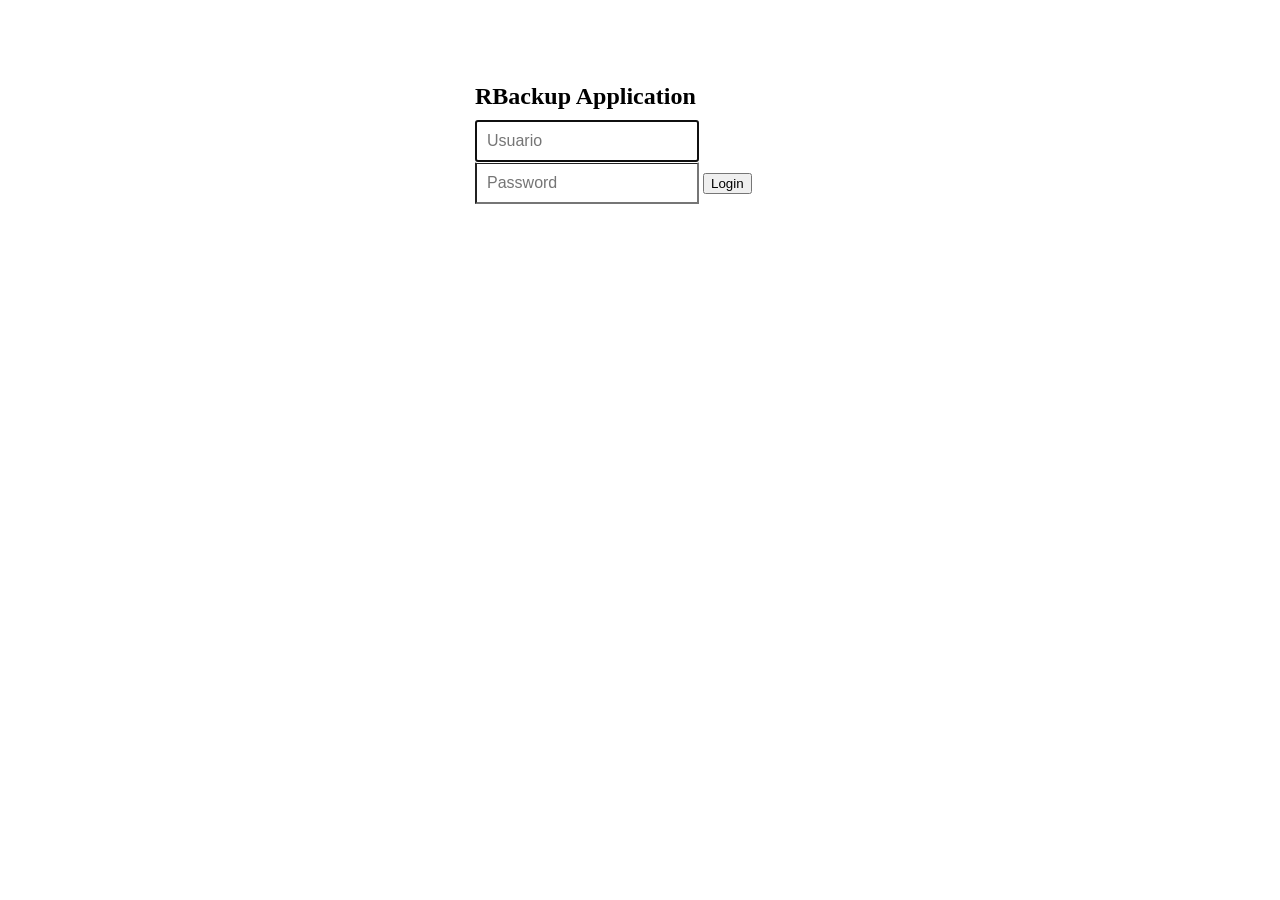
==== src/main/resources/public/login.html @ 172358c5 "login" ====
<!DOCTYPE html>
<html lang="en">
  <head>
    <meta charset="utf-8">
    <meta http-equiv="X-UA-Compatible" content="IE=edge">
    <meta name="viewport" content="width=device-width, initial-scale=1">
    <meta name="description" content="">
    <meta name="author" content="">

    <title>RBackup Login</title>

	<script src="./jquery.fileTree-1.01/jquery-1.9.1.js" type="text/javascript"></script>
    <link rel="stylesheet" href="./bootstrap-3.3.1-dist/dist/css/bootstrap.min.css" />
	<script src="./bootstrap-3.3.1-dist/dist/js/bootstrap.min.js"></script>
    
	<style type="text/css">
		body {
		  padding-top: 40px;
		  padding-bottom: 40px;
		  background-color: #fff;
		}
		
		.form-signin {
		  max-width: 330px;
		  padding: 15px;
		  margin: 0 auto;
		}
		.form-signin .form-signin-heading,
		.form-signin .checkbox {
		  margin-bottom: 10px;
		}
		.form-signin .checkbox {
		  font-weight: normal;
		}
		.form-signin .form-control {
		  position: relative;
		  height: auto;
		  -webkit-box-sizing: border-box;
		     -moz-box-sizing: border-box;
		          box-sizing: border-box;
		  padding: 10px;
		  font-size: 16px;
		}
		.form-signin .form-control:focus {
		  z-index: 2;
		}
		.form-signin input[type="email"] {
		  margin-bottom: -1px;
		  border-bottom-right-radius: 0;
		  border-bottom-left-radius: 0;
		}
		.form-signin input[type="password"] {
		  margin-bottom: 10px;
		  border-top-left-radius: 0;
		  border-top-right-radius: 0;
		}
	</style>
  </head>

  <body>
	
    <div class="container">
      <form class="form-signin" role="form" action="/webauth" method="POST">
        <h2 class="form-signin-heading">RBackup Application</h2>
        <input type="text" class="form-control" placeholder="Usuario" name="txtUser" required autofocus>
        <input type="password" class="form-control" placeholder="Password" name="txtPassword" required>
  		
        <button class="btn btn-lg btn-primary btn-block" type="submit">Login</button>
      </form>
    </div>    
  </body>
</html>
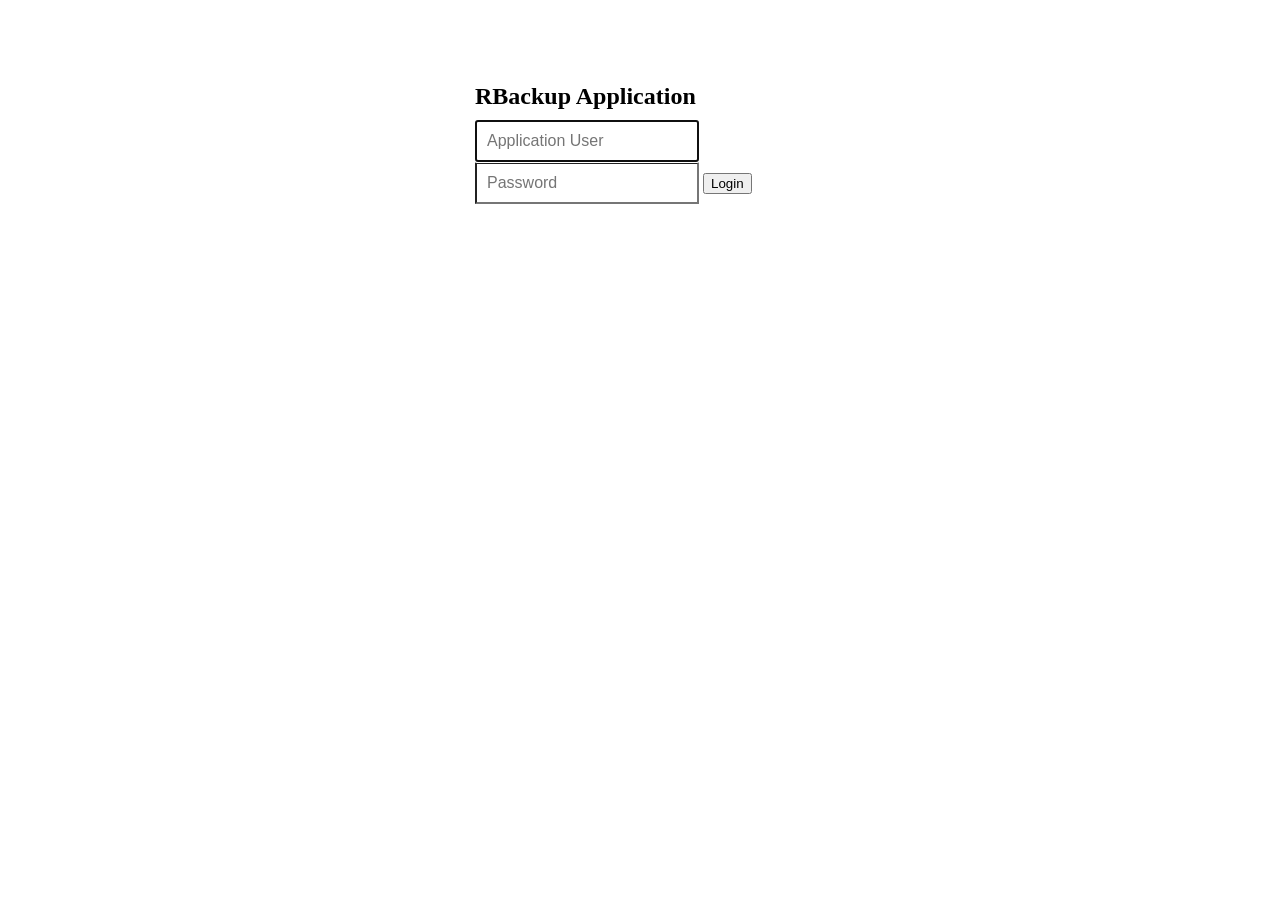
==== commit f3b1cebb: "html" ====
--- a/src/main/resources/public/login.html
+++ b/src/main/resources/public/login.html
@@ -9,7 +9,7 @@
 
     <title>RBackup Login</title>
 
-	<script src="./jquery.fileTree-1.01/jquery-1.9.1.js" type="text/javascript"></script>
+	<script src="./js/jquery-1.9.1.js" type="text/javascript"></script>
     <link rel="stylesheet" href="./bootstrap-3.3.1-dist/dist/css/bootstrap.min.css" />
 	<script src="./bootstrap-3.3.1-dist/dist/js/bootstrap.min.js"></script>
     
@@ -62,7 +62,7 @@
     <div class="container">
       <form class="form-signin" role="form" action="/webauth" method="POST">
         <h2 class="form-signin-heading">RBackup Application</h2>
-        <input type="text" class="form-control" placeholder="Usuario" name="txtUser" required autofocus>
+        <input type="text" class="form-control" placeholder="Application User" name="txtUser" required autofocus>
         <input type="password" class="form-control" placeholder="Password" name="txtPassword" required>
   		
         <button class="btn btn-lg btn-primary btn-block" type="submit">Login</button>
